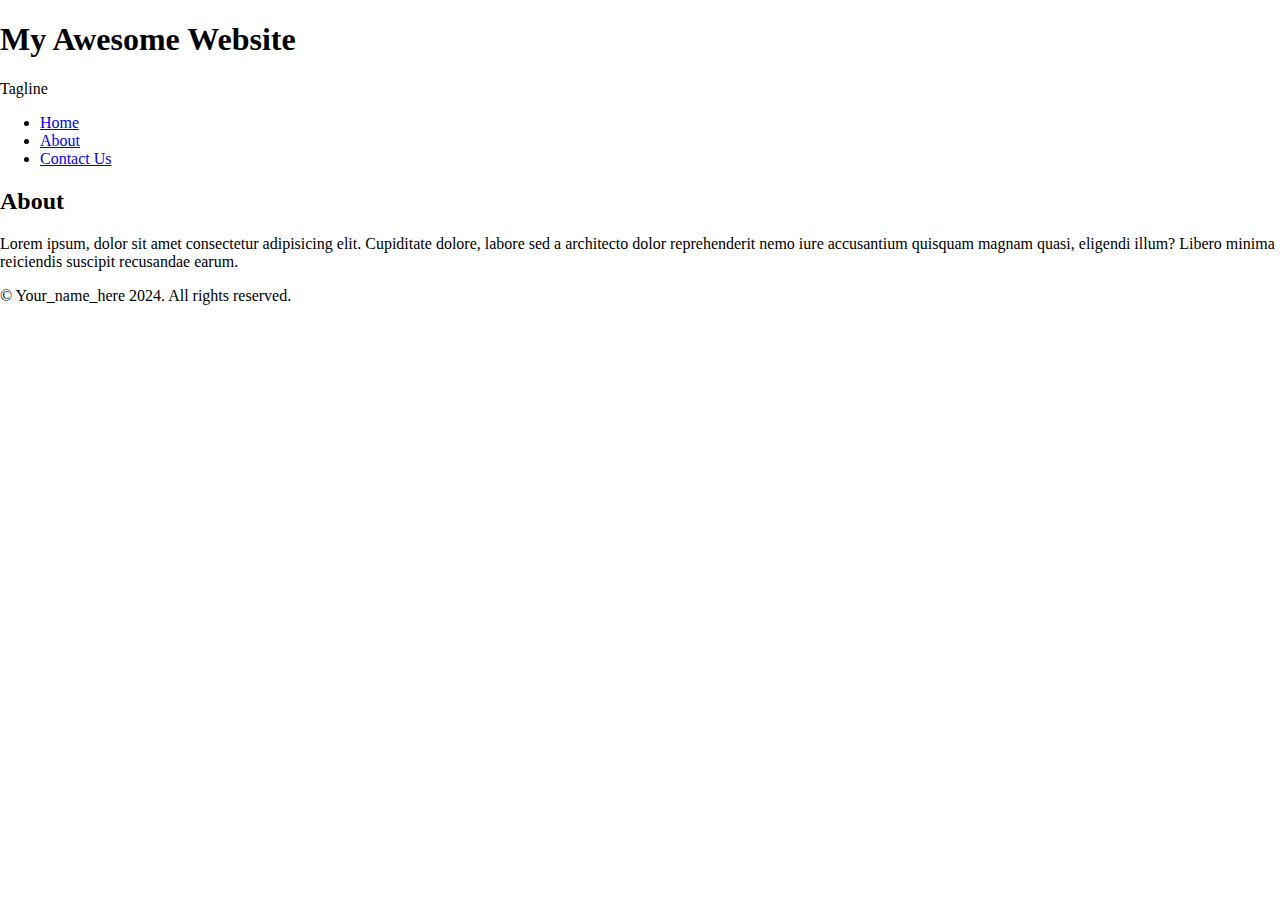
==== about.html @ f871d849 "Additional Files" ====
<!DOCTYPE html>
<html lang="en">
<head>
    <meta charset="UTF-8">
    <meta name="viewport" content="width=device-width, initial-scale=1.0">
    <title>About</title>
    <link rel="stylesheet" href="styles.css" />

</head>
<body>
    <div class="page-container">
        <header>
            <h1>My Awesome Website</h1>
            <p>Tagline</p>
        </header>
        <div>
            <aside>
                <nav>
                    <ul>
                        <li>
                            <a href="/">Home</a>
                        </li>
                        <li>
                            <a href="/about.html">About</a>
                        </li>
                        <li>
                            <a href="/contact.html">Contact Us</a>
                        </li>
                    </ul>
                </nav>
            </aside>
            <main>
                <h2>About</h2>
                <p>Lorem ipsum, dolor sit amet consectetur adipisicing elit. Cupiditate dolore, labore sed a architecto dolor reprehenderit nemo iure accusantium quisquam magnam quasi, eligendi illum? Libero minima reiciendis suscipit recusandae earum.</p>
            </main>
        </div>
        <footer>
            <p>&copy; Your_name_here 2024. All rights reserved.</p>
        </footer>
    </div>
</body>
</html>
---- styles.css ----
html,
body {
    margin: 0;
    padding: 0;
    height: 100%;
}

form {
    border: 1px solid #ccc;
    padding: 1rem;
}

input,
textarea {
    display: block;
    width: 100%;
    margin-bottom: 1rem;
}

form button {
    display: block;
    padding: 0.5rem 1rem;
    background: hsl(120, 56%, 40%);
    border: none;
    color: #fff;
    border-radius: 5px;
    width: 5rem;
    margin-left: auto;
}
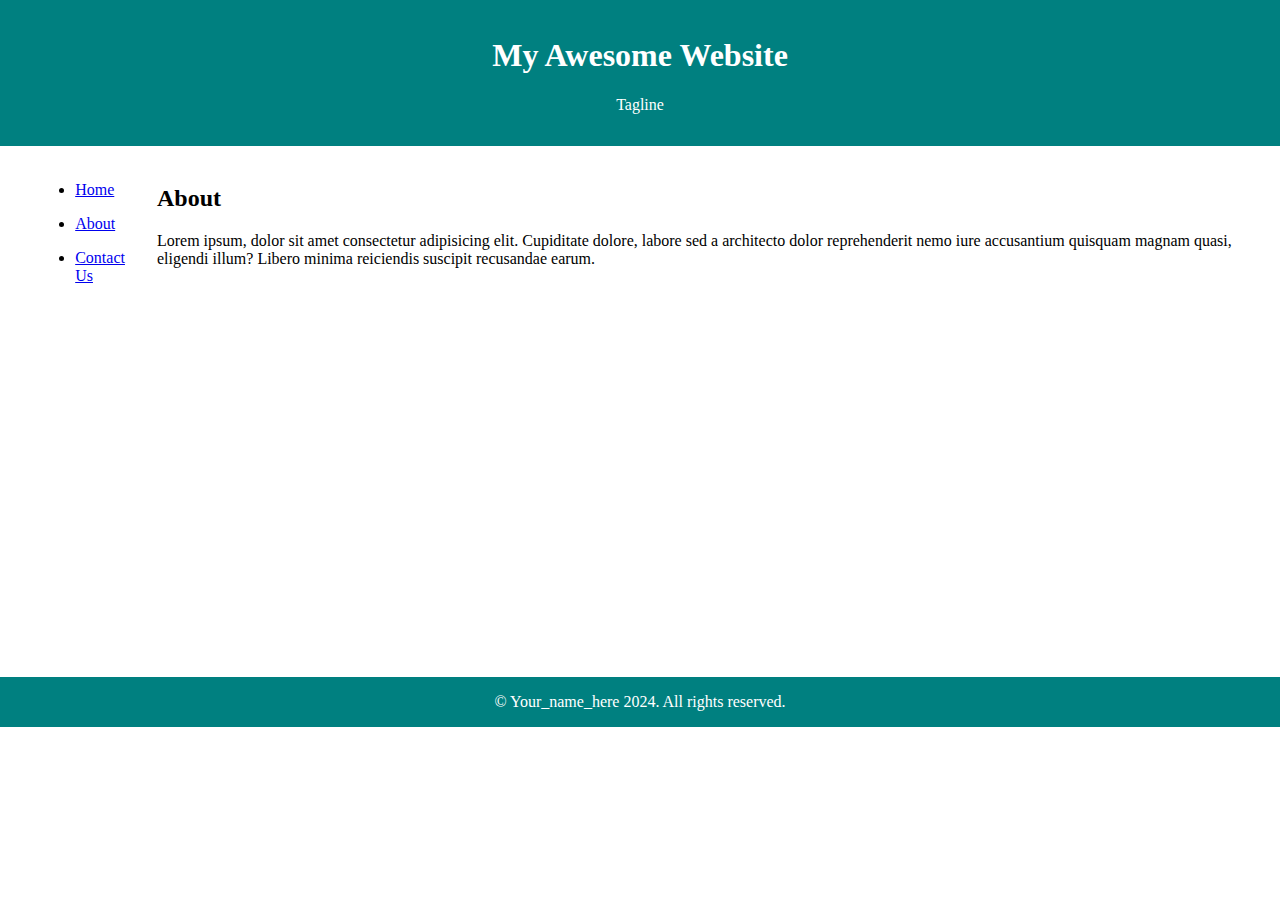
==== commit b054b93b: "90% done" ====
--- a/about.html
+++ b/about.html
@@ -13,28 +13,28 @@
             <h1>My Awesome Website</h1>
             <p>Tagline</p>
         </header>
-        <div>
+        <div class="main-content">
             <aside>
                 <nav>
                     <ul>
                         <li>
-                            <a href="/">Home</a>
+                            <a href="index.html">Home</a>
                         </li>
                         <li>
-                            <a href="/about.html">About</a>
+                            <a href="about.html">About</a>
                         </li>
                         <li>
-                            <a href="/contact.html">Contact Us</a>
+                            <a href="contact.html">Contact Us</a>
                         </li>
                     </ul>
                 </nav>
             </aside>
-            <main>
+            <main >
                 <h2>About</h2>
                 <p>Lorem ipsum, dolor sit amet consectetur adipisicing elit. Cupiditate dolore, labore sed a architecto dolor reprehenderit nemo iure accusantium quisquam magnam quasi, eligendi illum? Libero minima reiciendis suscipit recusandae earum.</p>
             </main>
         </div>
-        <footer>
+        <footer class="about_footer">
             <p>&copy; Your_name_here 2024. All rights reserved.</p>
         </footer>
     </div>
--- a/styles.css
+++ b/styles.css
@@ -28,5 +28,74 @@
     margin-left: auto;
 }
 
+/* Header styles */
 
- +header {
+    background-color: teal;
+    color: white;
+    padding: 1rem; /*ROughly equal to the size of the text it is really responsive*/
+    margin-bottom: 1rem;
+    text-align: center;
+
+}
+
+.main-content{
+    display: flex;
+    flex-direction: row;
+    width: auto;
+    margin: 1.2rem;
+}
+li {
+    margin: 1rem 2rem 1rem 1rem;
+}
+
+.img{
+    float: left;
+    display: flex;
+    height: auto;
+    max-width: 20%;
+    margin: 0.3rem;
+    
+}
+.form_contact {
+    
+    display:flex;
+    flex-direction: column;
+    width: 100%;
+    
+}
+.about_footer{
+    margin-top: 23.5rem;
+
+}
+footer{
+    display: flex;
+    justify-content: center;
+    background-color: teal;
+    color: #fff;
+    position: static;
+    margin-top: 20rem;
+   
+    
+} 
+
+
+@media screen and (max-width: 600px)
+{
+    aside nav ul{
+        float: left;
+        display: flex;
+        flex-direction: row;
+        align-items:flex-start
+       }
+    .main-content{
+           display: flex;
+           flex-direction: column;
+           align-items: center;
+    }
+    .img{
+        max-width: 40%;
+    }
+   
+    
+}
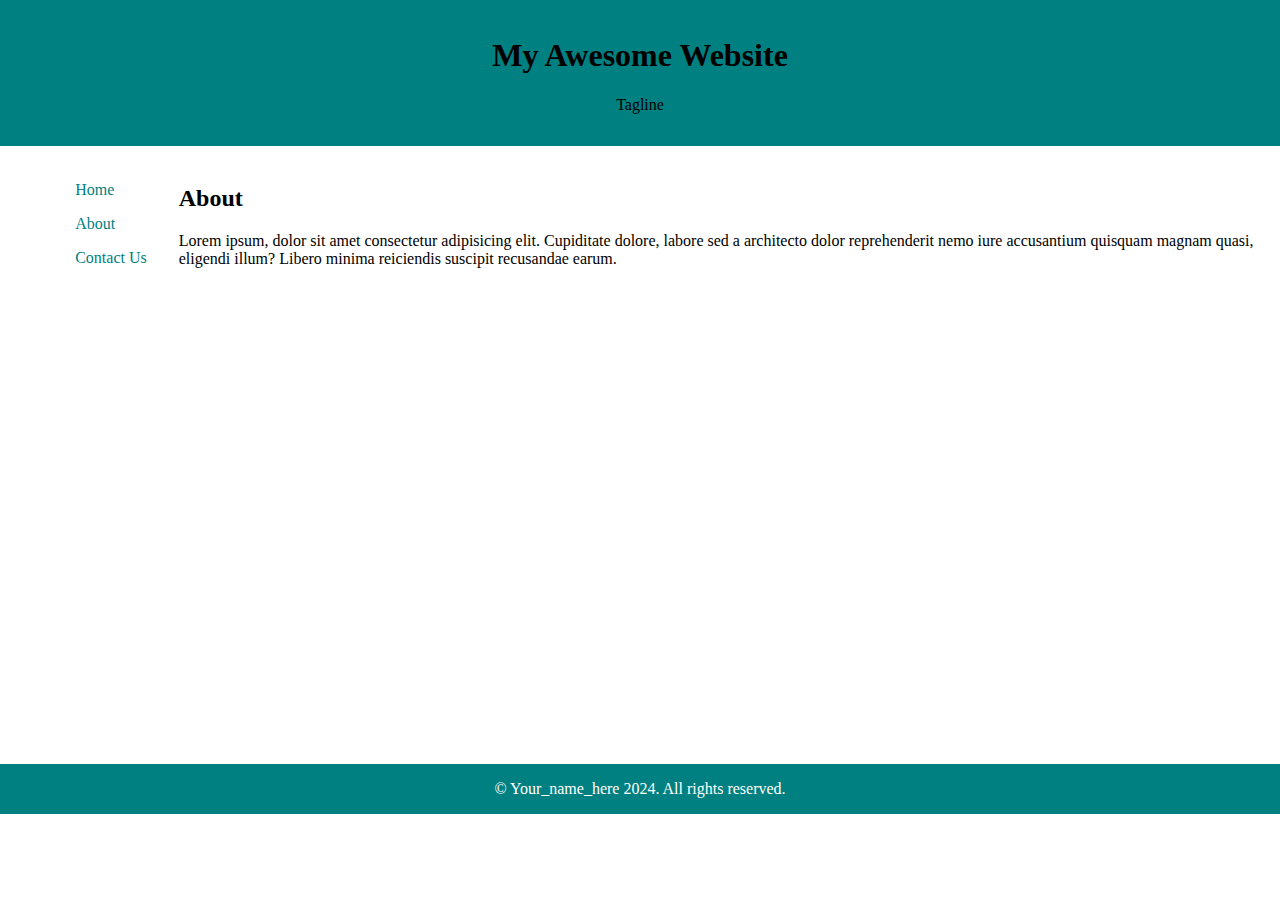
==== commit b49d9c27: "All done" ====
--- a/about.html
+++ b/about.html
@@ -34,7 +34,7 @@
                 <p>Lorem ipsum, dolor sit amet consectetur adipisicing elit. Cupiditate dolore, labore sed a architecto dolor reprehenderit nemo iure accusantium quisquam magnam quasi, eligendi illum? Libero minima reiciendis suscipit recusandae earum.</p>
             </main>
         </div>
-        <footer class="about_footer">
+        <footer >
             <p>&copy; Your_name_here 2024. All rights reserved.</p>
         </footer>
     </div>
--- a/styles.css
+++ b/styles.css
@@ -32,7 +32,7 @@
 
 header {
     background-color: teal;
-    color: white;
+    color: black;
     padding: 1rem; /*ROughly equal to the size of the text it is really responsive*/
     margin-bottom: 1rem;
     text-align: center;
@@ -45,8 +45,21 @@
     width: auto;
     margin: 1.2rem;
 }
-li {
+ul{
+    list-style: none;
+   
+    
+}
+a{
+    color: teal;
+    text-decoration: none;
+   
+   
+}
+ li {
     margin: 1rem 2rem 1rem 1rem;
+    width:auto;
+    white-space: nowrap;
 }
 
 .img{
@@ -64,17 +77,14 @@
     width: 100%;
     
 }
-.about_footer{
-    margin-top: 23.5rem;
 
-}
 footer{
     display: flex;
     justify-content: center;
     background-color: teal;
     color: #fff;
     position: static;
-    margin-top: 20rem;
+    margin-top: 30rem;
    
     
 } 
@@ -82,19 +92,32 @@
 
 @media screen and (max-width: 600px)
 {
-    aside nav ul{
-        float: left;
+
+   
+   nav ul {
+     
         display: flex;
         flex-direction: row;
-        align-items:flex-start
+        align-items: flex-start;
+        padding-left: 0;
        }
+    
+    li{
+        border-right: 0.2px solid gray;
+        margin: 0px 2px;
+        padding: 5px;
+    }
+     nav  li:last-child{
+        border-right: none;
+    }
+  
     .main-content{
            display: flex;
            flex-direction: column;
-           align-items: center;
+           /* align-items: center; */
     }
     .img{
-        max-width: 40%;
+        max-width: 30%;
     }
    
     
